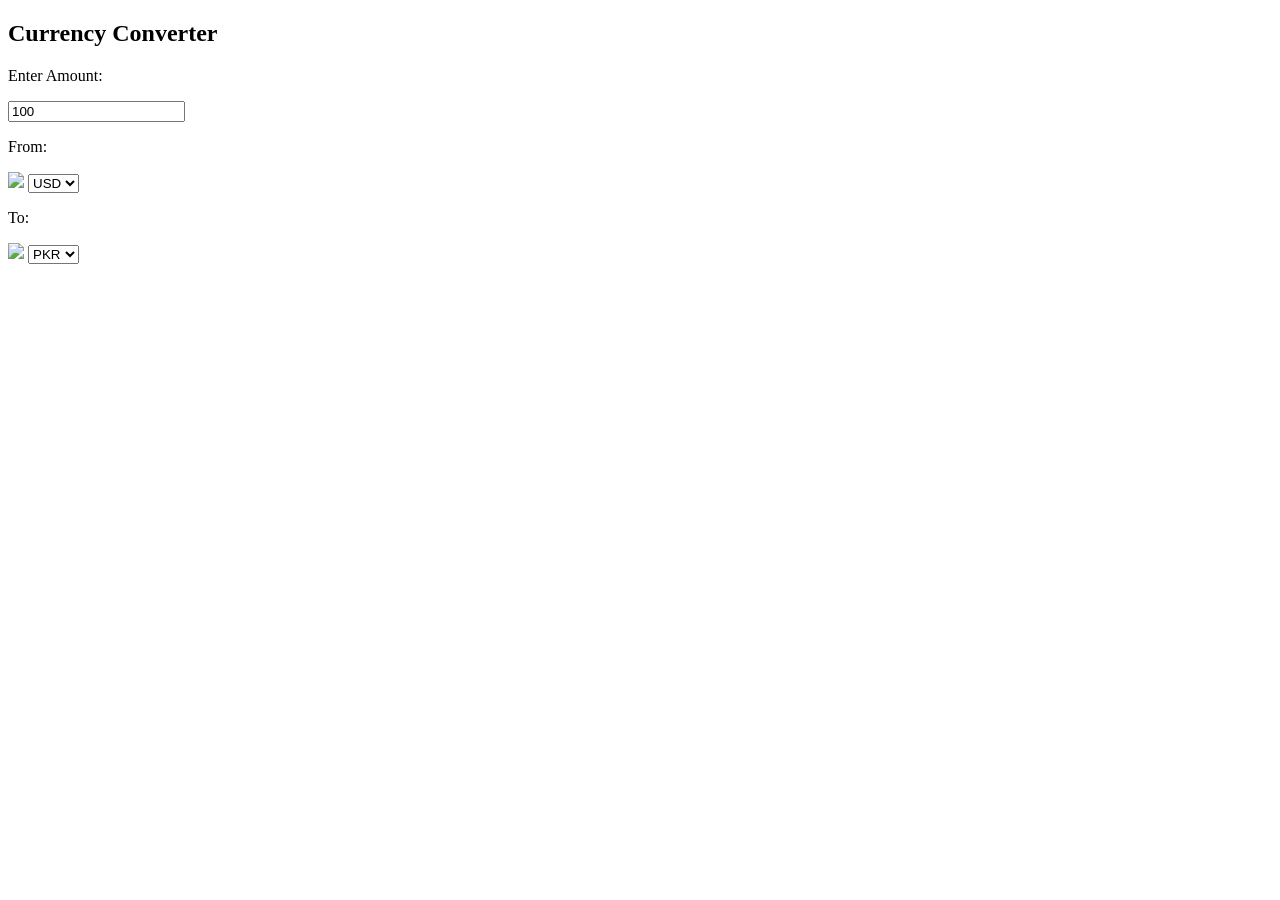
==== currency-converter/index.html @ 42dfd4ed "Initial commit" ====
<!DOCTYPE html>
<html lang="en">
<head>
    <meta charset="UTF-8">
    <meta name="viewport" content="width=device-width, initial-scale=1.0">
    <title>Currency Converter</title>
    <link rel="stylesheet" href="style.css">
</head>
<body>
    <div class="container">
        <h2>Currency Converter</h2>
        <form>
            <div class="amount">
                <p>Enter Amount: </p>
                <input value="100" type="text"/>
            </div>
            <div class="drop-down">
                <div class="from">
                    <p>From: </p>
                    <div class="select-container">
                        <img src="https://flagsapi.com/US/flat/64.png">
                        <select name="from">
                            <option value="USD">USD</option>
                            <option value="EUR">EUR</option>
                            <option value="PKR">PKR</option>
                            <option value="AUD">AUD</option>
                            <option value="CAD">CAD</option>
                            <option value="JPY">JPY</option>

                        </select>
                    </div>
                </div>
                <div class="to">
                    <p>To: </p>
                    <div class="select-container">
                        <img src="https://flagsapi.com/PK/flat/64.png">
                        <select name="to">
                            <option value="USD">USD</option>
                            <option value="EUR">EUR</option>
                            <option value="PKR" selected>PKR</option>
                            <option value="AUD">AUD</option>
                            <option value="CAD">CAD</option>
                            <option value="JPY">JPY</option>
                        </select>
                    </div>
                </div>
            </div>
        </form>
    </div>
    <script src="app.js"></script>
</body>
</html>
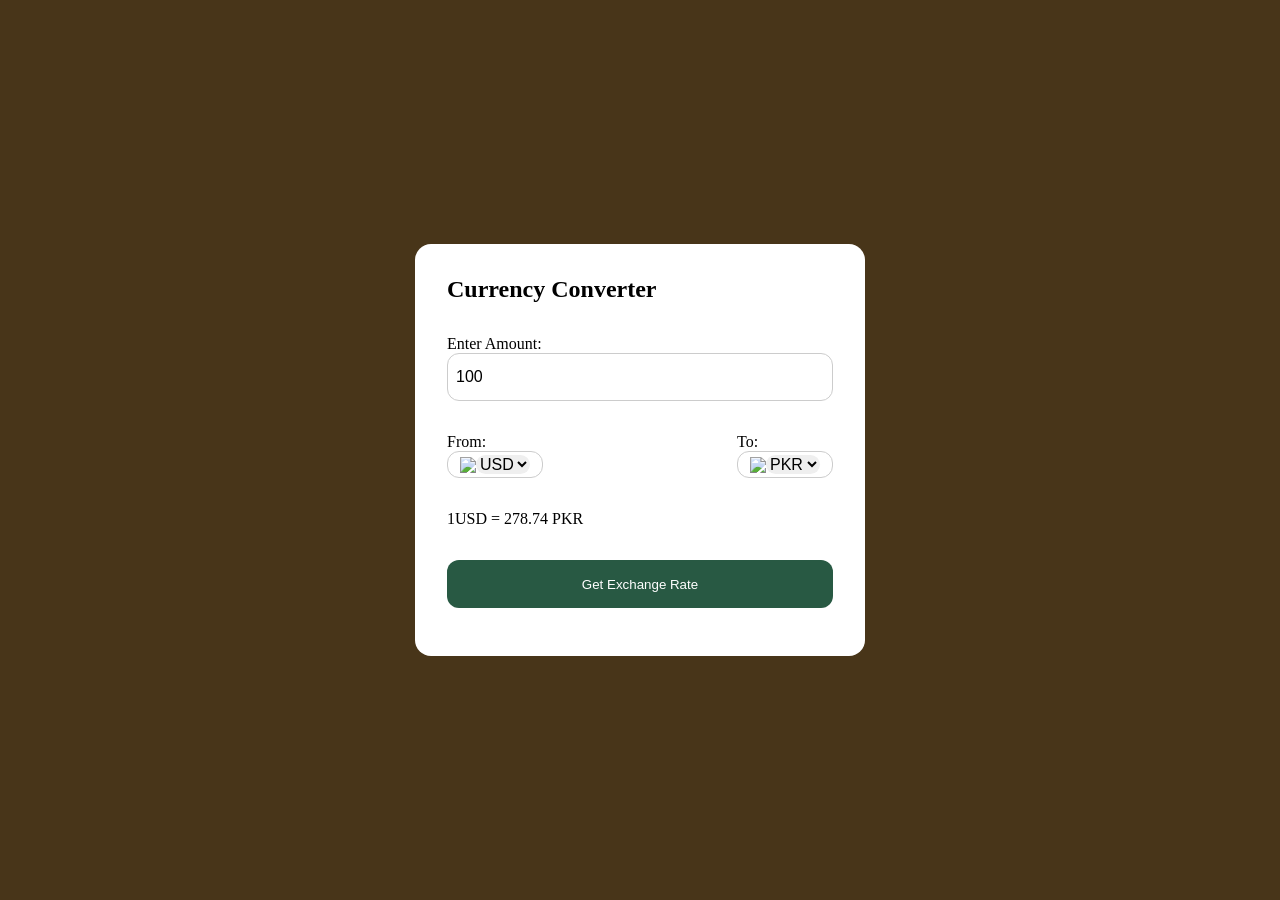
==== commit bcacb39c: "Add basic layout of application" ====
--- a/currency-converter/index.html
+++ b/currency-converter/index.html
@@ -5,6 +5,7 @@
     <meta name="viewport" content="width=device-width, initial-scale=1.0">
     <title>Currency Converter</title>
     <link rel="stylesheet" href="style.css">
+    <link rel="stylesheet" href="https://cdnjs.cloudflare.com/ajax/libs/font-awesome/7.0.1/css/all.min.css" integrity="sha512-2SwdPD6INVrV/lHTZbO2nodKhrnDdJK9/kg2XD1r9uGqPo1cUbujc+IYdlYdEErWNu69gVcYgdxlmVmzTWnetw==" crossorigin="anonymous" referrerpolicy="no-referrer" />
 </head>
 <body>
     <div class="container">
@@ -16,7 +17,7 @@
             </div>
             <div class="drop-down">
                 <div class="from">
-                    <p>From: </p>
+                    <p>From:</p>
                     <div class="select-container">
                         <img src="https://flagsapi.com/US/flat/64.png">
                         <select name="from">
@@ -26,12 +27,12 @@
                             <option value="AUD">AUD</option>
                             <option value="CAD">CAD</option>
                             <option value="JPY">JPY</option>
-
                         </select>
                     </div>
                 </div>
+            <i class="fa-solid fa-arrow-right-arrow-left"></i>
                 <div class="to">
-                    <p>To: </p>
+                    <p>To:</p>
                     <div class="select-container">
                         <img src="https://flagsapi.com/PK/flat/64.png">
                         <select name="to">
@@ -45,6 +46,8 @@
                     </div>
                 </div>
             </div>
+            <div class="msg">1USD = 278.74 PKR</div>
+            <button>Get Exchange Rate</button> <!--Default behavior of form is to submit and refresh the page. So, clicking the button is going to work as form submission.-->
         </form>
     </div>
     <script src="app.js"></script>
--- a/currency-converter/style.css
+++ b/currency-converter/style.css
@@ -0,0 +1,79 @@
+* {
+    margin: 0;
+    padding: 0;
+    box-sizing: border-box;
+}
+
+body{
+    display: flex;
+    justify-content: center;
+    align-items: center;
+    min-height: 100vh;
+    background-color: #483519;
+}
+.container{
+   background-color: #fff;
+   padding: 2rem;
+   border-radius: 1rem;
+   min-height: 45vh;
+   width: 50vh;
+}
+
+form{
+    margin: 2rem 0 1rem 0;
+}
+
+form select,button,input{
+    width: 100%;
+    border: none;
+    outline: none;
+    border-radius: 0.75rem;
+}
+
+form input{
+    border: 1px solid #ccc;
+    font-size: 1rem;
+    height: 3rem;
+    padding-left: 0.5rem;
+}
+
+.drop-down{
+    display: flex;
+    justify-content: space-between;
+    align-items: center;
+    margin-top: 2rem;
+}
+
+.select-container img{
+    max-width: 2.5rem;
+}
+
+.select-container{
+    display: flex;
+    width:6rem;
+    justify-content: center;
+    align-items: center;
+    border: 1px solid #ccc;
+    border-radius: 0.75rem;
+    padding: 0.2rem;
+}
+
+.drop-down i{
+    font-size: 1rem;
+    margin-top: 1rem;
+}
+
+.select-container select{
+    font-size: 1rem;
+    width: auto;
+}
+
+.msg{
+    margin: 2rem 0 2rem 0;
+}
+
+form button{
+    height: 3rem;
+    background-color: #285943;
+    color: #fff;
+}
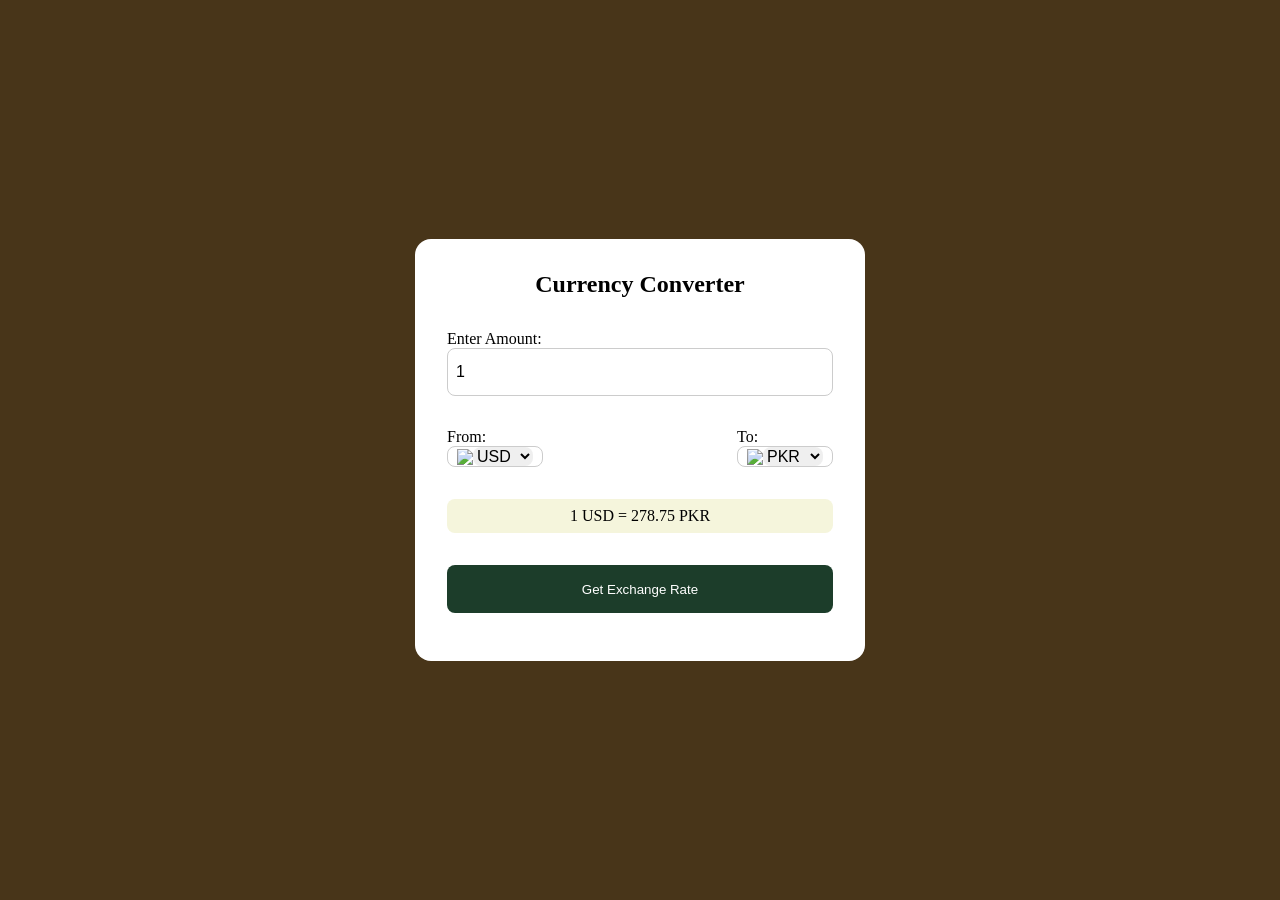
==== commit 76373024: "Add completed application code" ====
--- a/currency-converter/index.html
+++ b/currency-converter/index.html
@@ -13,21 +13,14 @@
         <form>
             <div class="amount">
                 <p>Enter Amount: </p>
-                <input value="100" type="text"/>
+                <input name="amount" value="1" type="text"/>
             </div>
             <div class="drop-down">
                 <div class="from">
                     <p>From:</p>
                     <div class="select-container">
                         <img src="https://flagsapi.com/US/flat/64.png">
-                        <select name="from">
-                            <option value="USD">USD</option>
-                            <option value="EUR">EUR</option>
-                            <option value="PKR">PKR</option>
-                            <option value="AUD">AUD</option>
-                            <option value="CAD">CAD</option>
-                            <option value="JPY">JPY</option>
-                        </select>
+                        <select name="from"></select>
                     </div>
                 </div>
             <i class="fa-solid fa-arrow-right-arrow-left"></i>
@@ -35,21 +28,15 @@
                     <p>To:</p>
                     <div class="select-container">
                         <img src="https://flagsapi.com/PK/flat/64.png">
-                        <select name="to">
-                            <option value="USD">USD</option>
-                            <option value="EUR">EUR</option>
-                            <option value="PKR" selected>PKR</option>
-                            <option value="AUD">AUD</option>
-                            <option value="CAD">CAD</option>
-                            <option value="JPY">JPY</option>
-                        </select>
+                        <select name="to"></select>
                     </div>
                 </div>
             </div>
-            <div class="msg">1USD = 278.74 PKR</div>
-            <button>Get Exchange Rate</button> <!--Default behavior of form is to submit and refresh the page. So, clicking the button is going to work as form submission.-->
+            <div class="msg">1 USD = 278.75 PKR</div>
+            <button id="btn">Get Exchange Rate</button> <!--Default behavior of form is to submit and refresh the page. So, clicking the button is going to work as form submission.-->
         </form>
     </div>
+    <script src="currency-codes.js"></script>
     <script src="app.js"></script>
 </body>
 </html>
--- a/currency-converter/style.css
+++ b/currency-converter/style.css
@@ -11,6 +11,7 @@
     min-height: 100vh;
     background-color: #483519;
 }
+
 .container{
    background-color: #fff;
    padding: 2rem;
@@ -27,7 +28,7 @@
     width: 100%;
     border: none;
     outline: none;
-    border-radius: 0.75rem;
+    border-radius: 0.5rem;
 }
 
 form input{
@@ -45,7 +46,7 @@
 }
 
 .select-container img{
-    max-width: 2.5rem;
+    max-width: 2rem;
 }
 
 .select-container{
@@ -54,8 +55,15 @@
     justify-content: center;
     align-items: center;
     border: 1px solid #ccc;
-    border-radius: 0.75rem;
-    padding: 0.2rem;
+    border-radius: 0.5rem;
+}
+
+.select-container:hover{
+    outline: 0.5px solid black;
+}
+
+.amount input:hover{
+    outline: 0.5px solid black;
 }
 
 .drop-down i{
@@ -70,10 +78,23 @@
 
 .msg{
     margin: 2rem 0 2rem 0;
+    text-align: center;
+    background-color: beige;
+    border-radius: 0.5rem;
+    padding: 0.5rem;
 }
 
 form button{
     height: 3rem;
-    background-color: #285943;
+    background-color: #1c3d2a;
     color: #fff;
+    cursor: pointer;
+}
+
+form button:hover{
+    opacity: 0.8;
+}
+
+h2{
+    text-align: center;
 }
